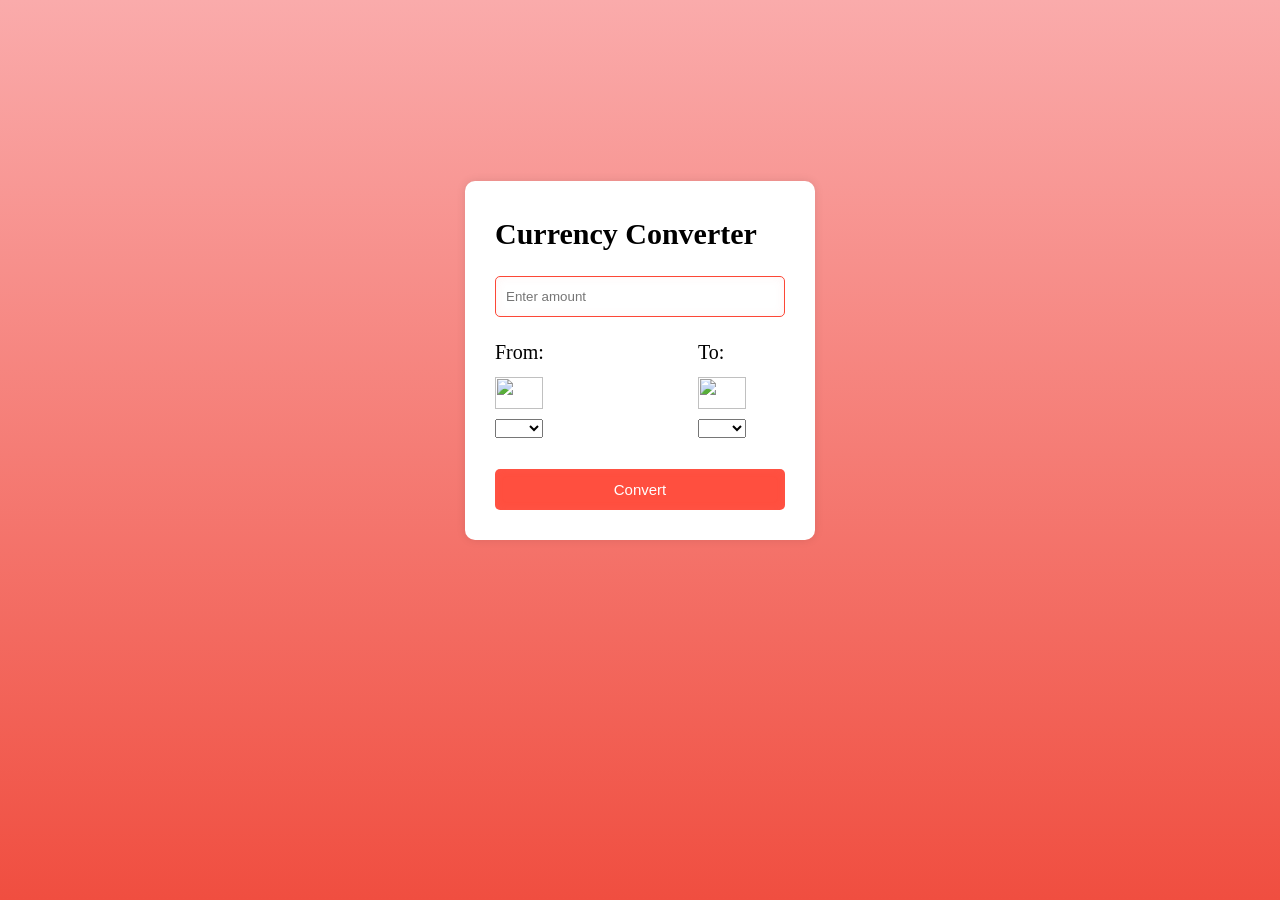
==== home.html @ 1c416698 "Add files via upload" ====
<!DOCTYPE html>
<html lang="en">
<head>
    <meta charset="UTF-8">
    <meta name="viewport" content="width=device-width, initial-scale=1.0">
    <title>Currency Converter</title>
    <link rel="stylesheet" href="style.css">

   <link rel="stylesheet" href="https://cdn.jsdelivr.net/npm/choices.js/public/assets/styles/choices.min.css">


</head>
<body>

    <div class="container">


        <form action="">
            <p>Currency Converter</p>


            <input type="text" id="amount" placeholder="Enter amount" required>

            <div class="country">

                <div class="from-div1">
                    <div class="from-div">
                    <div>From:</div>
                    <img id="flag" src="https://flagcdn.com/48x36/us.png" class="from-img"/>
                    <select name="from-select" id="from">

                        <!-- <option value="US">USD</option>
                        <option value="EU">EUR</option>
                        <option value="GB">GBP</option> -->

                    </select>
                </div>
                </div>
                <div class="to-div1">

                    <div class="to-div">
                        <div>To:</div>
                        <img id="flag" src="https://flagcdn.com/48x36/bd.png" class="to-img"/>
                        <select name="to-select" id="to">

                            <!-- <option value="US">USD</option>
                            <option value="EU">EUR</option>
                            <option value="GB">GBP</option> -->

                        </select>
                    </div>
                </div>
                    




            </div>

            

            <p class="show-msg"></p>

            <button type="button" class="convert-btn">Convert</button>








        </form>












    </div>















<script src="https://cdn.jsdelivr.net/npm/choices.js/public/assets/scripts/choices.min.js"></script>
<!-- <script src="data.js"></script> -->
<script src="logic.js" type="module"></script>   
</body>
</html>
---- style.css ----
*{
    margin: 0;
    padding: 0;
    box-sizing: border-box;
}

body{
  background-image: linear-gradient(to top, #f04e40 0%, #faabab 100%);
  height: 100vh;
}

.container{
    display: flex;
    justify-content: center;
    align-items: center;
    height: 80vh;
    line-height: 1.5;
    max-width: 350px;
    margin: 0 auto;
}

form{
    width: 100%;
    display: flex;
    flex-direction: column;
    gap: 20px;
    background-color: #fff;
    padding: 30px;
    border-radius: 10px;
    box-shadow: 0 0 10px rgba(0,0,0,0.1);
}

form p {
    font-size: 30px;
    font-weight: bold;
}
.country{

    display: flex;
    justify-content: space-between;
    margin-bottom:60px;
}
.from-div1,.to-div1{
    width: 30%;

}
.from-div,.to-div{
    width: 40%;
    display: flex;
    flex-direction: column;
    gap: 10px;
    

}
.from-div ,.to-div, div {
    font-size: 20px;
}
.from-div ,.to-div, img {
    width:48px;
    height: 32px;
}
input{
    background: none;
    width:100%;
    padding: 12px 10px;
    border: 1px solid #fc4736;
    outline: none;
    border-radius: 5px;
    box-shadow: inset 0 0 10px #f88a8a1a;
}

button{
    background-color: #ff4f3f;
    width:100%;
    padding: 12px 10px;
    outline: none;
    border-radius: 5px;
    box-shadow: inset 0 0 10px #f88a8a1a;
    color: #fff;
    border: none;
    font-size: 15px;
}
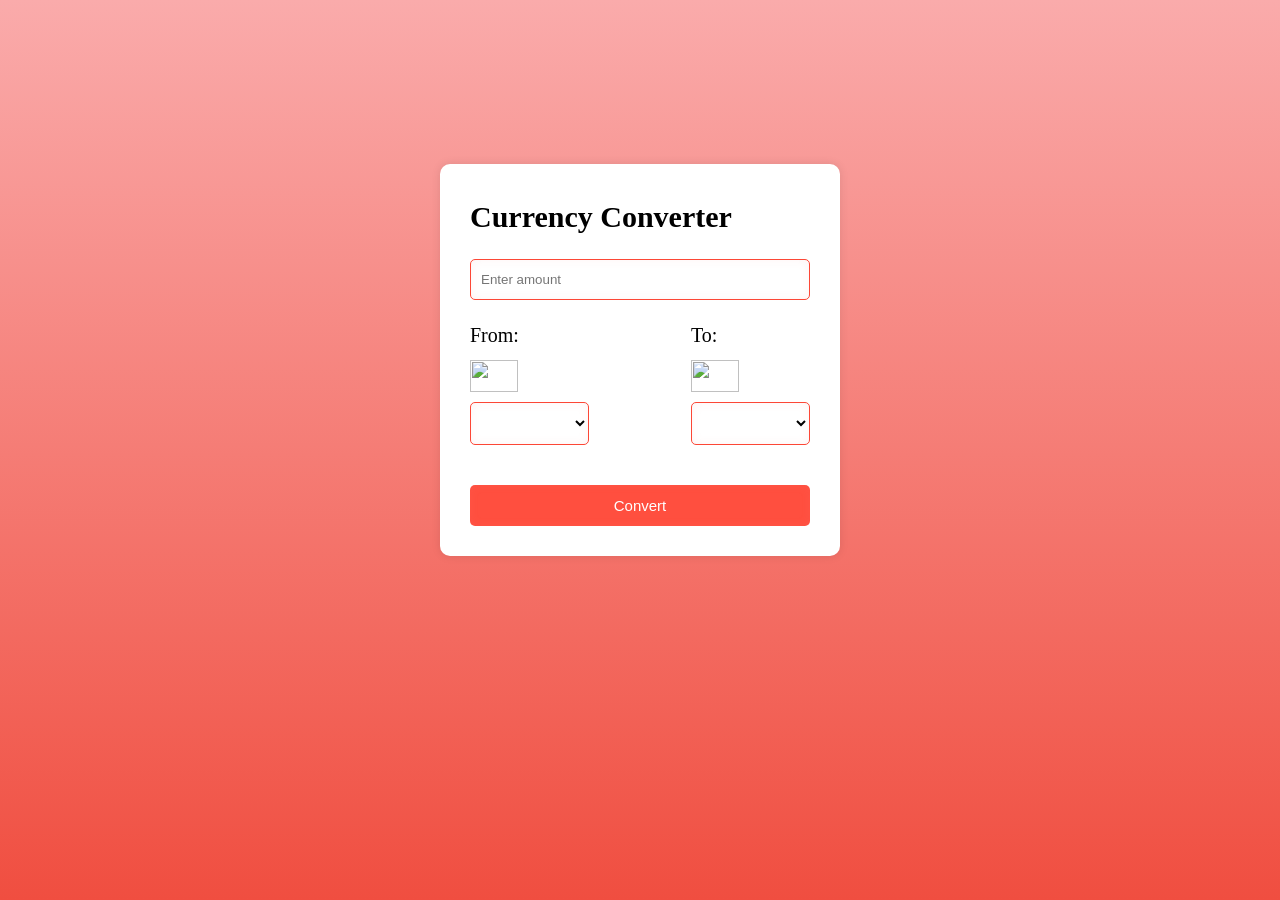
==== commit d0262367: "Add files via upload" ====
--- a/home.html
+++ b/home.html
@@ -6,10 +6,7 @@
     <title>Currency Converter</title>
     <link rel="stylesheet" href="style.css">
 
-   <link rel="stylesheet" href="https://cdn.jsdelivr.net/npm/choices.js/public/assets/styles/choices.min.css">
-
-
-</head>
+  
 <body>
 
     <div class="container">
@@ -99,7 +96,7 @@
 
 
 
-<script src="https://cdn.jsdelivr.net/npm/choices.js/public/assets/scripts/choices.min.js"></script>
+
 <!-- <script src="data.js"></script> -->
 <script src="logic.js" type="module"></script>   
 </body>
--- a/style.css
+++ b/style.css
@@ -15,7 +15,7 @@
     align-items: center;
     height: 80vh;
     line-height: 1.5;
-    max-width: 350px;
+    max-width:400px;
     margin: 0 auto;
 }
 
@@ -38,14 +38,14 @@
 
     display: flex;
     justify-content: space-between;
-    margin-bottom:60px;
+    /* margin-bottom:0px; */
 }
 .from-div1,.to-div1{
-    width: 30%;
+    width: 35%;
 
 }
 .from-div,.to-div{
-    width: 40%;
+    width: 100%;
     display: flex;
     flex-direction: column;
     gap: 10px;
@@ -55,7 +55,7 @@
 .from-div ,.to-div, div {
     font-size: 20px;
 }
-.from-div ,.to-div, img {
+ img {
     width:48px;
     height: 32px;
 }
@@ -79,4 +79,14 @@
     color: #fff;
     border: none;
     font-size: 15px;
+}
+
+select{
+    background: none;
+    width:100%;
+    padding: 12px 10px;
+    border: 1px solid #fc4736;
+    outline: none;
+    border-radius: 5px;
+    box-shadow: inset 0 0 10px #f88a8a1a;
 }
